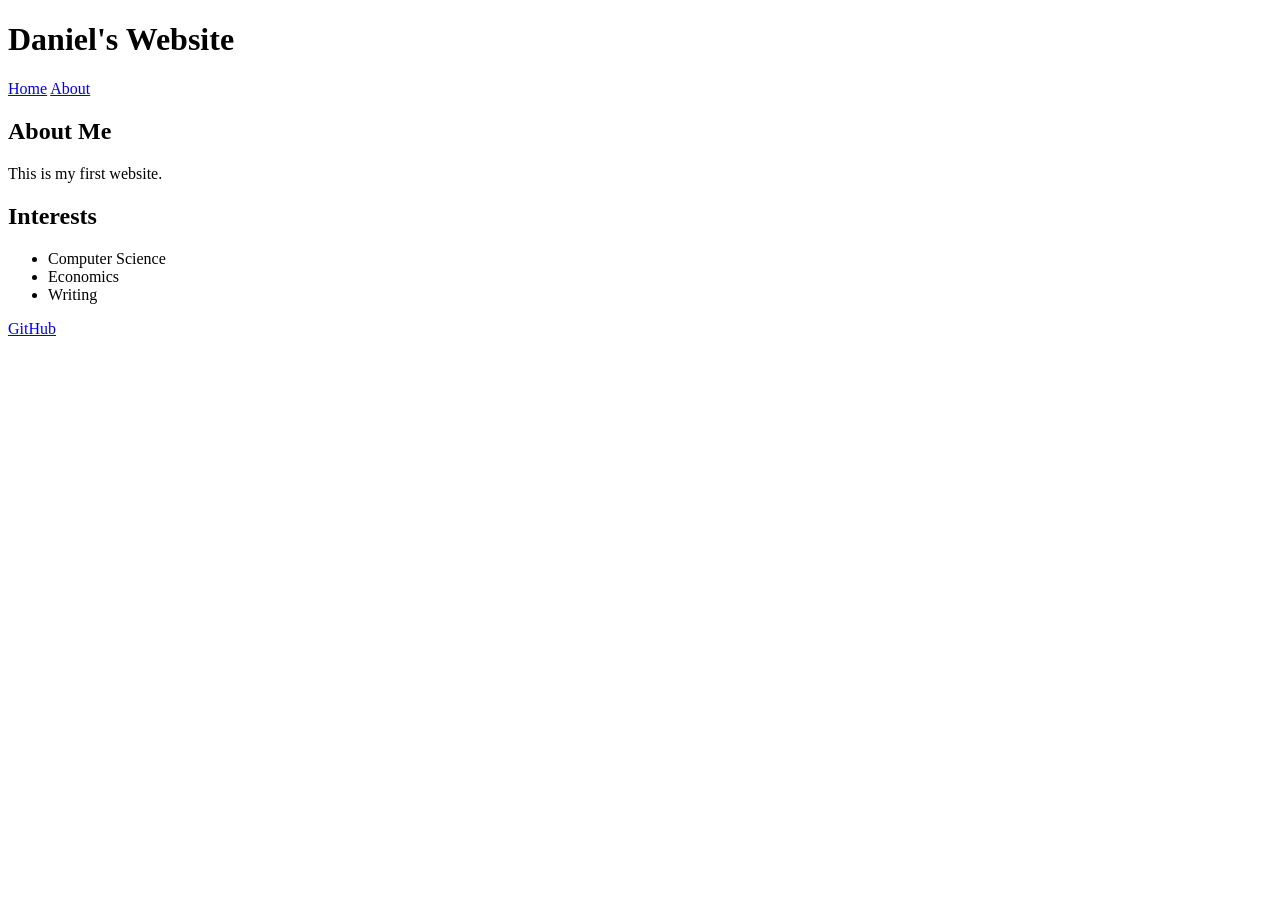
==== index.html @ 79a26e75 "Create initial homepage" ====
<!DOCTYPE html>

<html lang="en">
    <head>
        <title>Daniel's Website</title>
    </head>
    
    <body>
        <header>
            <h1>Daniel's Website</h1>
            
            <nav>
                <a href="index.html">Home</a>
                <a href="about.html">About</a>
            </nav>
        </header>
        
        <main>
            <section>
                <h2>About Me</h2>
                <p>This is my first website.</p>
            </section>
            
            <section>
                <h2>Interests</h2>
                <ul>
                    <li>Computer Science</li>
                    <li>Economics</li>
                    <li>Writing</li>
                </ul>
            </section>            
        </main>
        <footer>
            <a href="https://github.com">GitHub</a>
        </footer>
    </body>
</html>
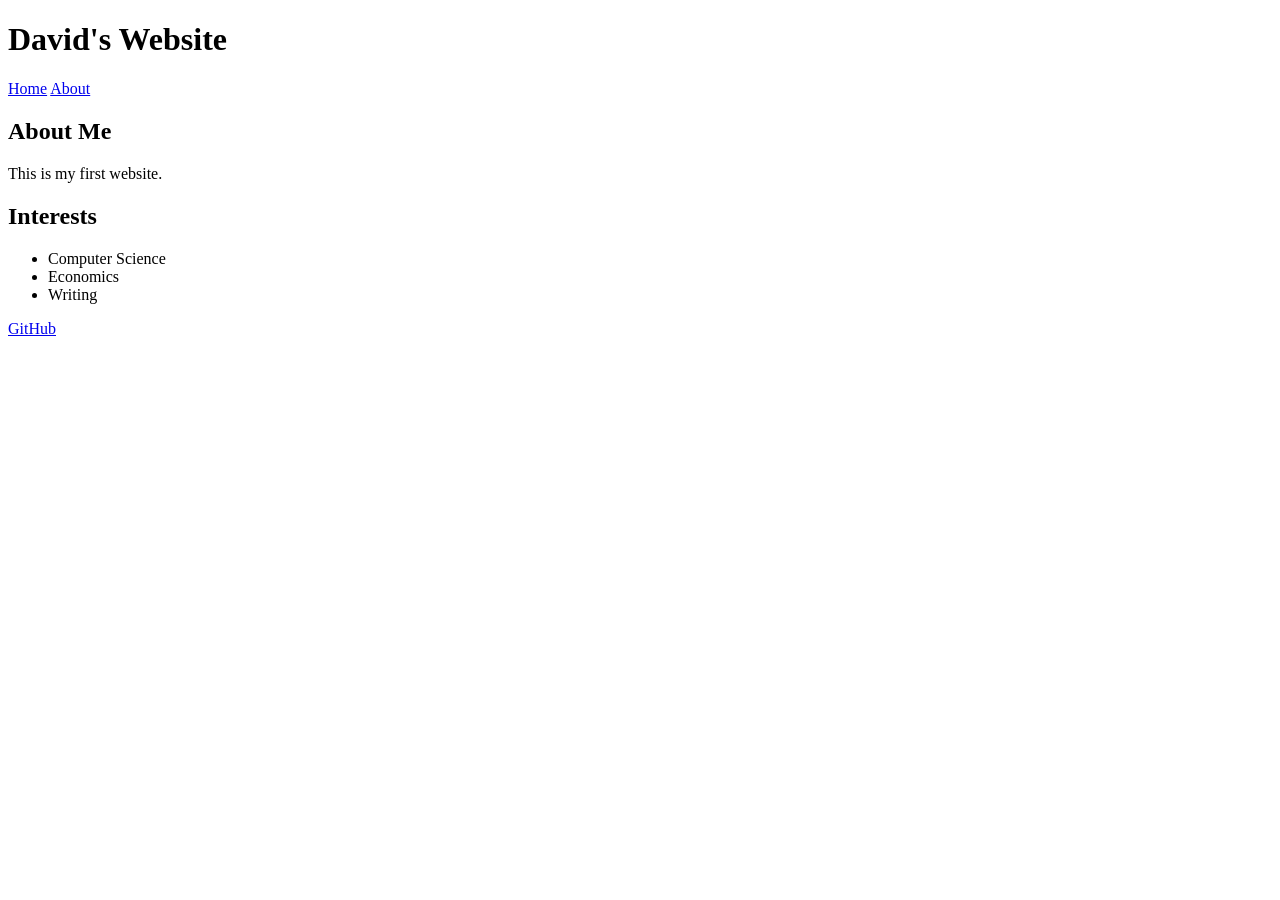
==== commit 39e2bd10: "Change Daniel's to David's website" ====
--- a/index.html
+++ b/index.html
@@ -2,12 +2,12 @@
 
 <html lang="en">
     <head>
-        <title>Daniel's Website</title>
+        <title>David's Website</title>
     </head>
     
     <body>
         <header>
-            <h1>Daniel's Website</h1>
+            <h1>David's Website</h1>
             
             <nav>
                 <a href="index.html">Home</a>
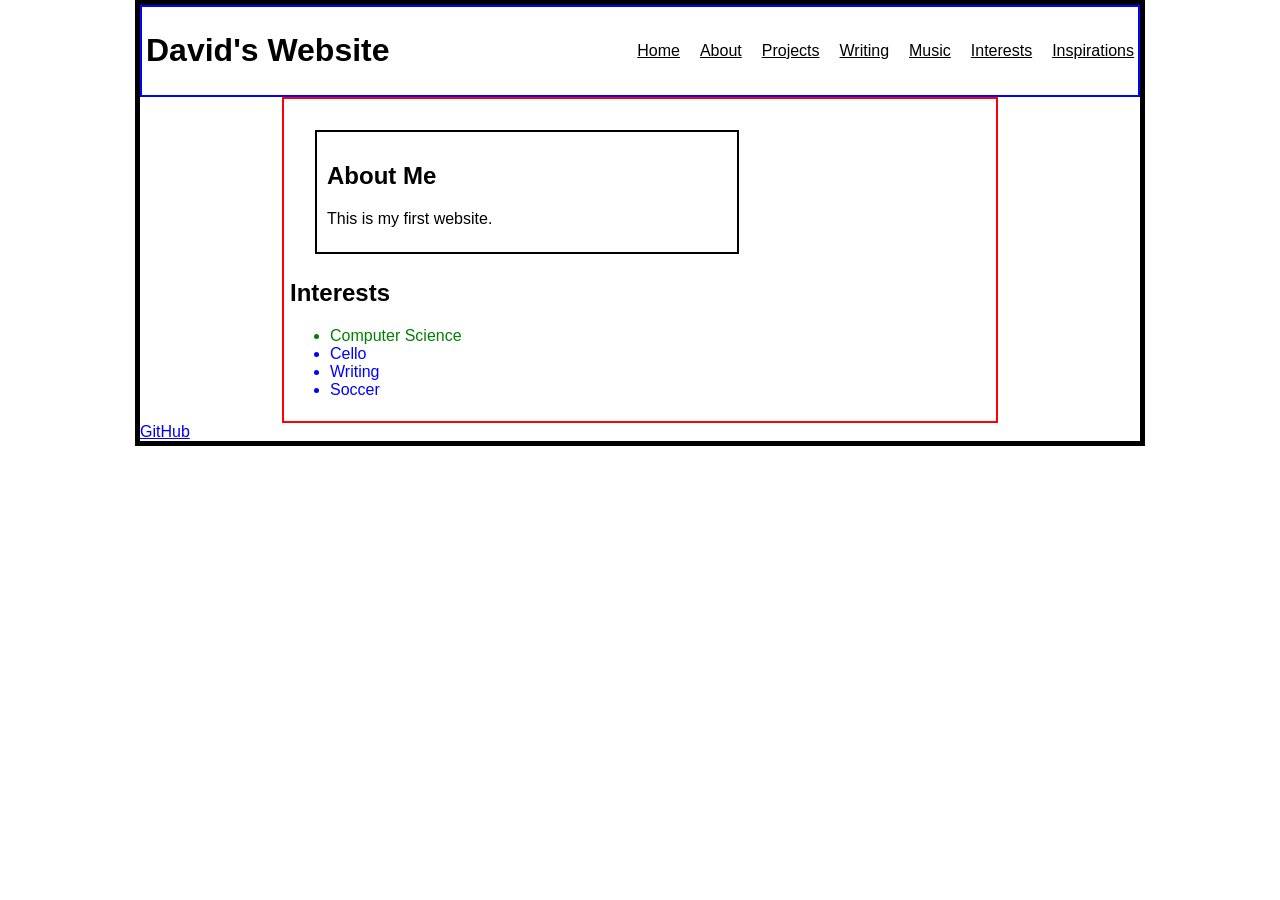
==== commit a7dafb4e: "Add styling" ====
--- a/index.html
+++ b/index.html
@@ -3,6 +3,7 @@
 <html lang="en">
     <head>
         <title>David's Website</title>
+        <link rel="stylesheet" href="style.css">
     </head>
     
     <body>
@@ -12,11 +13,16 @@
             <nav>
                 <a href="index.html">Home</a>
                 <a href="about.html">About</a>
+                <a href="projects.html">Projects</a>
+                <a href="writing.html">Writing</a>
+                <a href="music.html">Music</a>
+                <a href="interests.html">Interests</a>
+                <a href="inspirations.html">Inspirations</a>
             </nav>
         </header>
-        
+         
         <main>
-            <section>
+            <section class="test-box">
                 <h2>About Me</h2>
                 <p>This is my first website.</p>
             </section>
@@ -24,9 +30,10 @@
             <section>
                 <h2>Interests</h2>
                 <ul>
-                    <li>Computer Science</li>
-                    <li>Economics</li>
+                    <li id="primary-interest" class="favorite">Computer Science</li>
+                    <li>Cello</li>
                     <li>Writing</li>
+                    <li>Soccer</li>
                 </ul>
             </section>            
         </main>
--- a/style.css
+++ b/style.css
@@ -0,0 +1,64 @@
+li {
+    color: blue;
+}
+
+.favorite {
+    color: red;
+}
+
+.test-box {
+    border: 2px solid black;
+    padding: 10px;
+    margin: 25px;
+    width: 400px;
+    height: 100px;
+}
+
+#primary-interest {
+    color: green;
+}
+
+nav {
+    display: flex;
+    gap: 20px;
+    /* flex-direction: column; */
+    /* margin: 0 auto; */
+    justify-content: center;
+    flex-wrap: wrap;
+}
+
+header {
+    display: flex;
+    flex-direction: row;
+    justify-content: space-between;
+    align-items: center;
+    padding: 4px;
+}
+
+nav a {
+    color: black;
+}
+
+body {
+    font-family: Arial, sans-serif;
+    border: 5px solid black;
+    max-width: 1000px;
+    margin: 0 auto;
+}
+
+main {
+    max-width: 700px;
+    margin: 0 auto;
+    border: 2px solid red;
+    padding: 6px;
+}
+
+header {
+    margin: 0 auto;
+    border: 2px solid blue;
+    text-align: center;
+}
+
+/* a {
+    display: block;
+} */
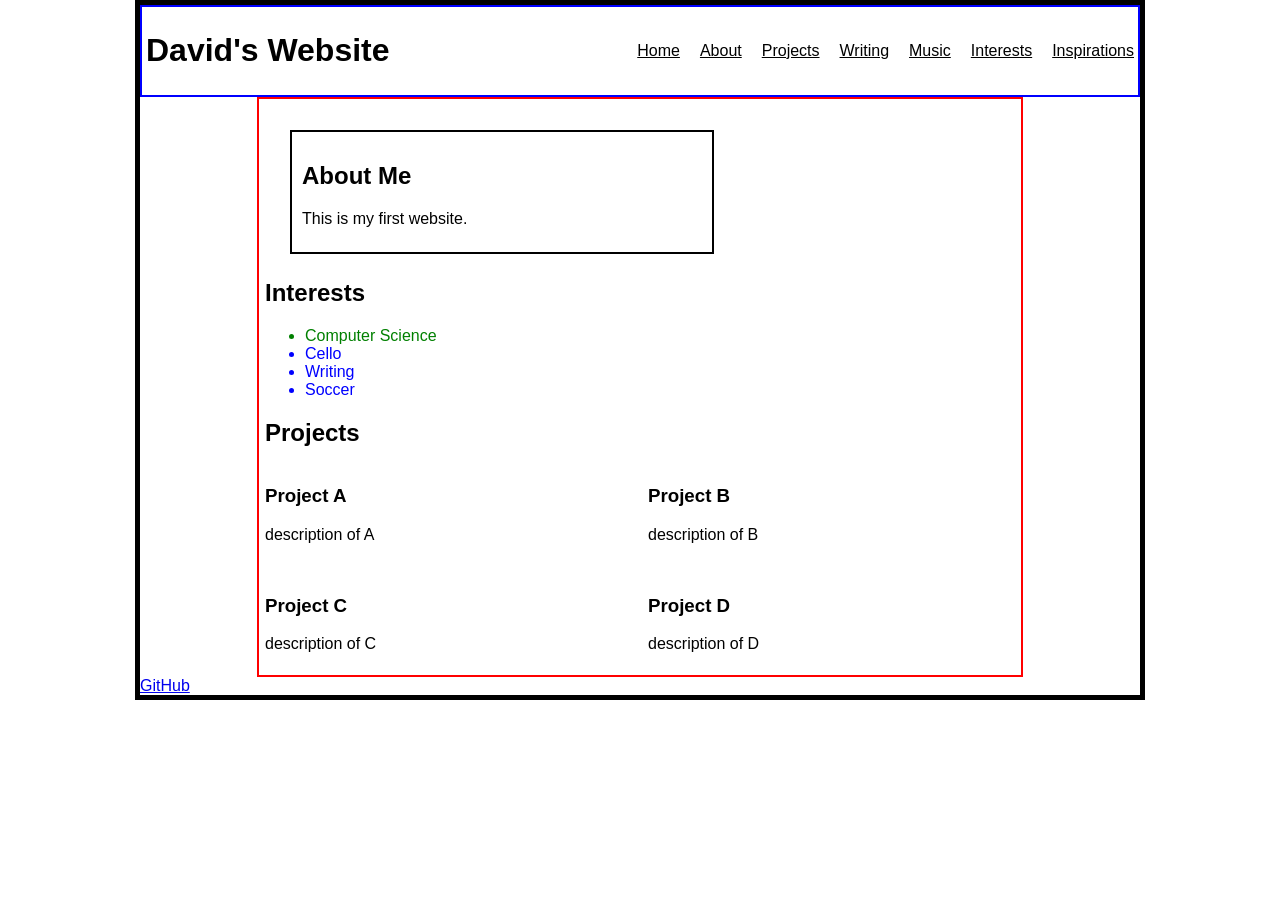
==== commit f3b1ea30: "Add Projects section" ====
--- a/index.html
+++ b/index.html
@@ -36,6 +36,30 @@
                     <li>Soccer</li>
                 </ul>
             </section>            
+
+            <section>
+                <h2>Projects</h2>
+                <div class="projects">
+                    <article>
+                        <h3>Project A</h3>
+                        <p>description of A</p>
+                    </article>
+                    <article>
+                        <h3>Project B</h3>
+                        <p>description of B</p>
+                    </article>
+                    <article>
+                        <h3>Project C</h3>
+                        <p>description of C</p>
+                    </article>
+                    <article>
+                        <h3>Project D</h3>
+                        <p>description of D</p>
+                    </article>
+                </div>
+                
+            </section>
+
         </main>
         <footer>
             <a href="https://github.com">GitHub</a>
--- a/style.css
+++ b/style.css
@@ -35,6 +35,12 @@
     padding: 4px;
 }
 
+@media (max-width: 1000px) {
+    header {
+        flex-direction: column;
+    }
+}
+
 nav a {
     color: black;
 }
@@ -47,7 +53,7 @@
 }
 
 main {
-    max-width: 700px;
+    max-width: 75%;
     margin: 0 auto;
     border: 2px solid red;
     padding: 6px;
@@ -59,6 +65,12 @@
     text-align: center;
 }
 
+.projects {
+    display: grid;
+    grid-template-columns: 1fr 1fr;
+    gap: 1rem;
+}
+
 /* a {
     display: block;
 } */
